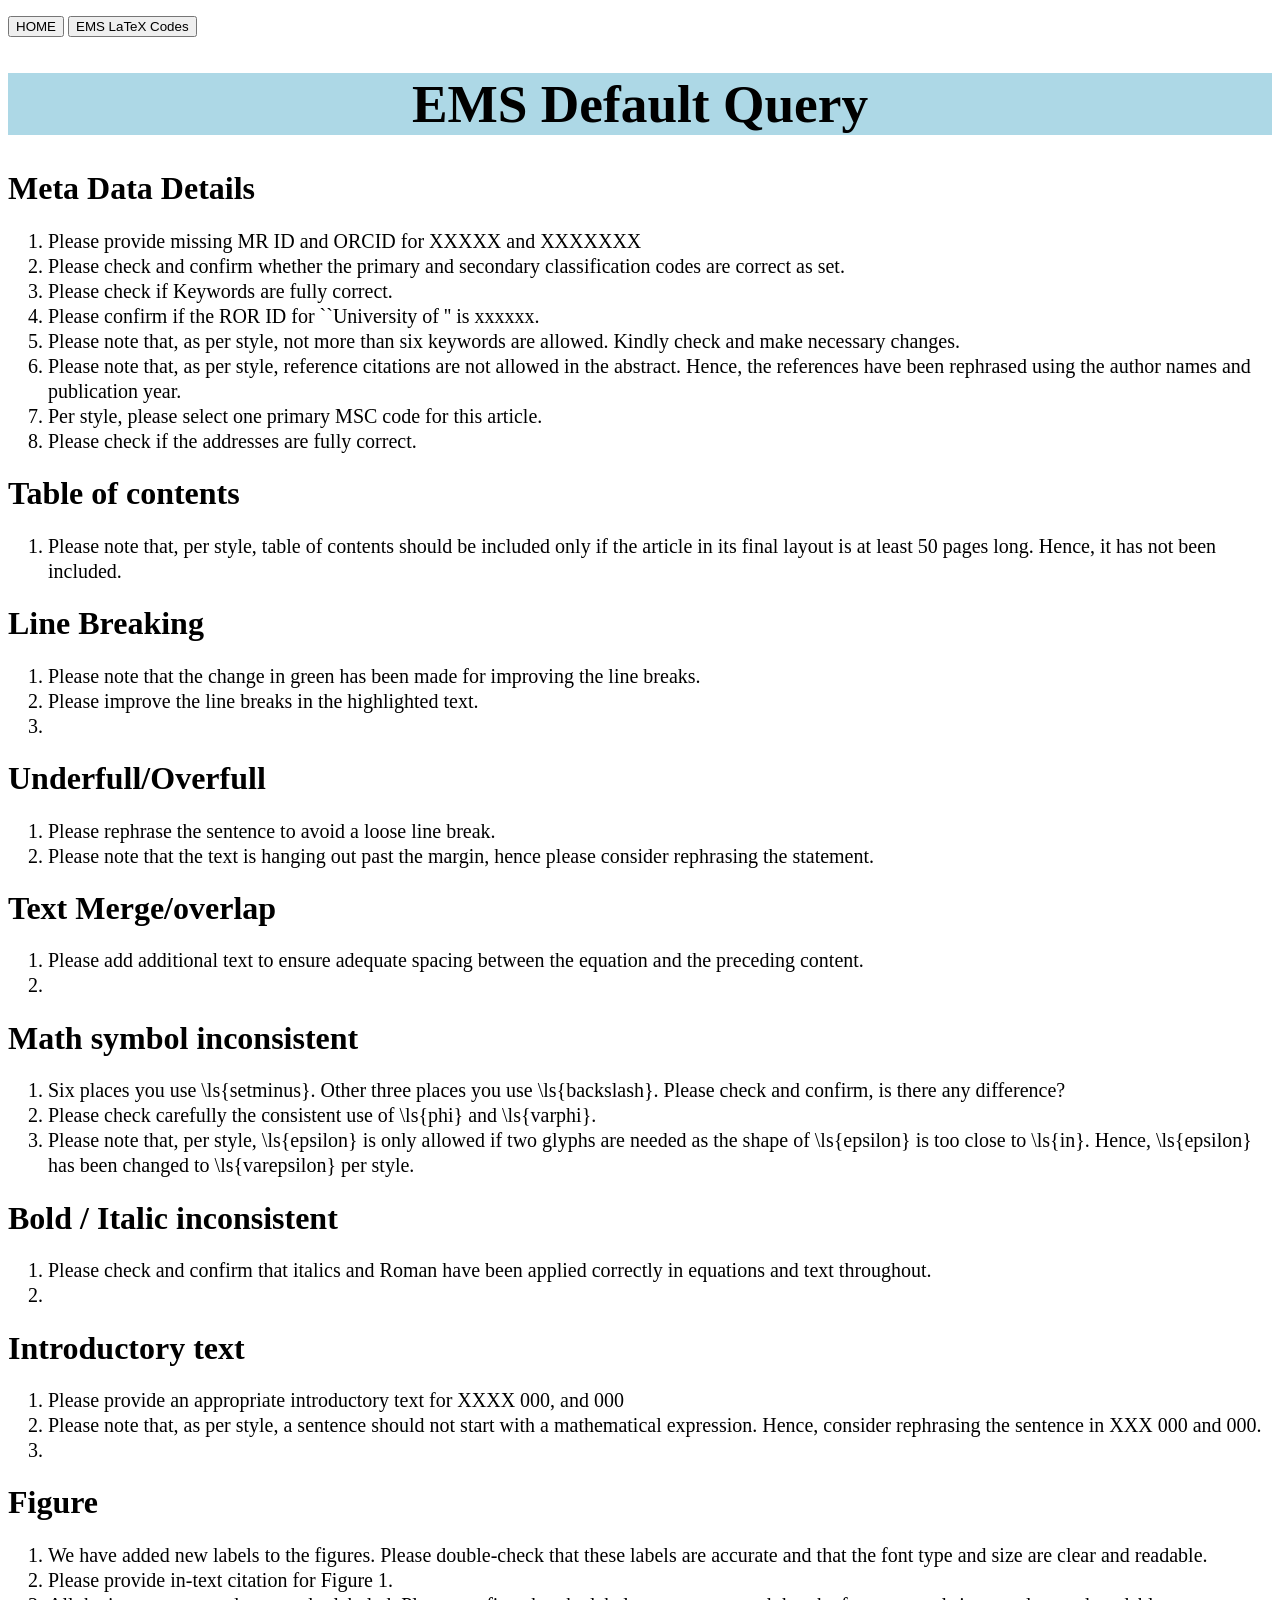
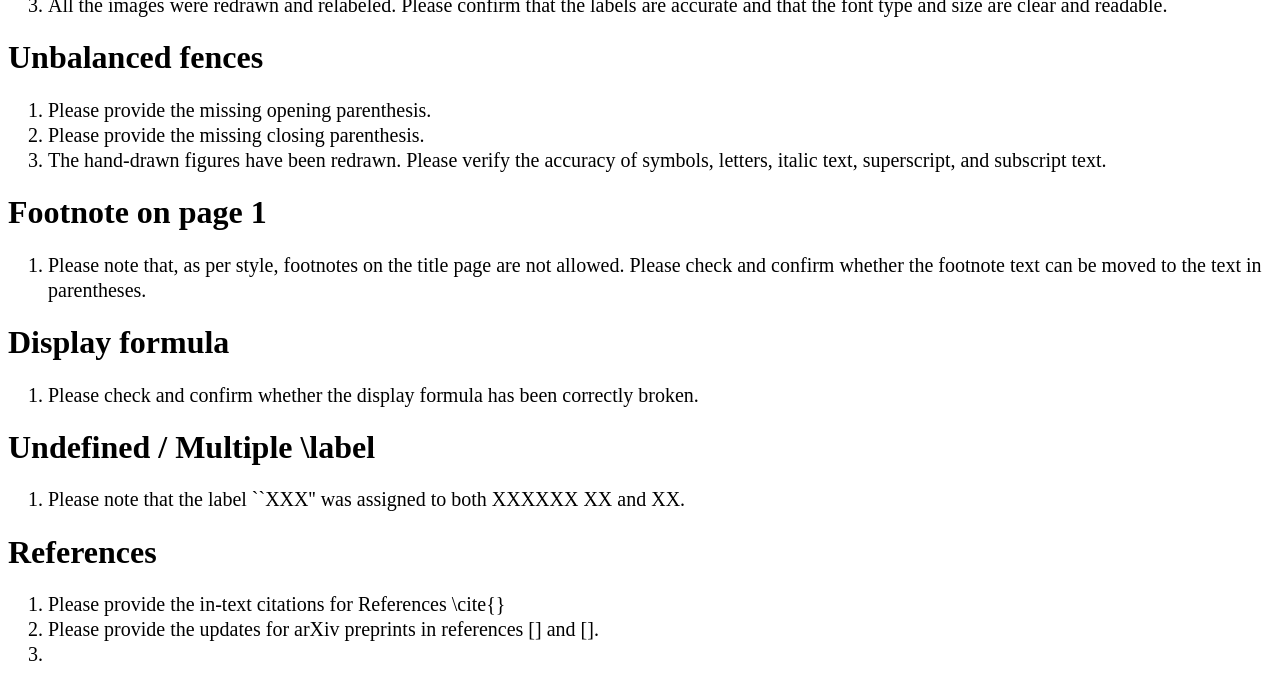
==== ems-default-query.html @ 638cd0ea "Add navigation buttons to ems-default-query.html Signed-off-by: Srinivasan <107301582+Srinivasan2811" ====
<!DOCTYPE html>
<html>
<head>
	<meta charset="utf-8">
	<meta name="viewport" content="width=device-width, initial-scale=1">
	<title>EMS Default Query</title>
	<style type="text/css">
		ol{
     line-height: 1.25em;
      margin-bottom: 12px;
       font-size:20px
     }</style>
</head>
<body>
	<p class="ex1"><a href="home.html" class="button"><button type="button">HOME</button></a>	
<a href="ems-latex-codes.html" class="button"><button type="button">EMS LaTeX Codes</button></a></p>
<h1 style="text-align: center; background-color: lightblue; font-size: 40pt">EMS Default Query</h1>
<h1 style="font-family: cursive">Meta Data Details</h1>
<ol type=1>
  	<li>Please provide missing MR ID and ORCID for XXXXX and XXXXXXX</li>
	<li>Please check and confirm whether the primary and secondary classification codes are correct as set.</li>
	<li>Please check if Keywords are fully correct.</li>
	<li>Please confirm if the ROR ID for ``University of '' is xxxxxx.</li>
	<li>Please note that, as per style, not more than six keywords are allowed. Kindly check and make necessary changes.</li>
	<li>Please note that, as per style, reference citations are not allowed in the abstract. Hence, the references have been rephrased using the author names and publication year.</li>
	<li>Per style, please select one primary MSC code for this article.</li>
	<li>Please check if the addresses are fully correct.</li>
</ol>

<h1 style="font-family: cursive">Table of contents</h1>
<ol type=1>
  	<li>Please note that, per style, table of contents should be included only if the article in its final layout is at least 50 pages long. Hence, it has not been included.</li>	
</ol>
	
<h1 style="font-family: cursive">Line Breaking</h1>
<ol type=1>  	
	<li>Please note that the change in green has been made for improving the line breaks.</li>
	<li>Please improve the line breaks in the highlighted text.</li>
	<li></li>
</ol>	
<h1 style="font-family: cursive">Underfull/Overfull</h1>
<ol type=1>  	
	<li>Please rephrase the sentence to avoid a loose line break.</li>
	<li>Please note that the text is hanging out past the margin, hence please consider rephrasing the statement.</li>	
</ol>
<h1 style="font-family: cursive">Text Merge/overlap</h1>
<ol type=1>  	
	<li>Please add additional text to ensure adequate spacing between the equation and the preceding content.</li>
	<li></li>	
</ol>
<h1 style="font-family: cursive">Math symbol inconsistent</h1>
<ol type=1>  	
	<li>Six places you use \ls{setminus}. Other three places you use \ls{backslash}. Please check and confirm, is there any difference?</li>
	<li>Please check carefully the consistent use of \ls{phi} and \ls{varphi}.</li>
	<li>Please note that, per style, \ls{epsilon} is only allowed if two glyphs are needed as the shape of \ls{epsilon} is too close to \ls{in}. Hence, \ls{epsilon} has been changed to \ls{varepsilon} per style.</li>
	
</ol>

<h1 style="font-family: cursive">Bold / Italic inconsistent</h1>
<ol type=1>  	
	<li>Please check and confirm that italics and Roman have been applied correctly in equations and text throughout.</li>
	<li></li>
</ol>

<h1 style="font-family: cursive">Introductory text</h1>
<ol type=1>  	
	<li>Please provide an appropriate introductory text for XXXX 000, and 000</li>
	<li>Please note that, as per style, a sentence should not start with a mathematical expression. Hence, consider rephrasing the sentence in XXX 000 and 000.</li>
	<li></li>
</ol>

<h1 style="font-family: cursive">Figure</h1>
<ol type=1>  	
	<li>We have added new labels to the figures. Please double-check that these labels are accurate and that the font type and size are clear and readable.</li>
	<li>Please provide in-text citation for Figure 1.</li>
	<li>All the images were redrawn and relabeled. Please confirm that the labels are accurate and that the font type and size are clear and readable.</li>
</ol>

<h1 style="font-family: cursive">Unbalanced fences</h1>
<ol type=1>  	
	<li>Please provide the missing opening parenthesis.</li>
	<li>Please provide the missing closing parenthesis.</li>
	<li>The hand-drawn figures have been redrawn. Please verify the accuracy of symbols, letters, italic text, superscript, and subscript text.</li>
</ol>
	
<h1 style="font-family: cursive">Footnote on page 1</h1>
<ol type=1>  	
<li>Please note that, as per style, footnotes on the title page are not allowed. Please check and confirm whether the footnote text can be moved to the text in parentheses.
</li>
</ol>

<h1 style="font-family: cursive">Display formula</h1>
<ol type=1>  	
<li>Please check and confirm whether the display formula has been correctly broken.</li>
</ol>	

<h1 style="font-family: cursive">Undefined / Multiple \label</h1>
<ol type=1>  	
<li>Please note that the label ``XXX'' was assigned to both XXXXXX XX and XX. </li>
</ol>

<h1 style="font-family: cursive">References</h1>
<ol type=1>  	
	<li>Please provide the in-text citations for References \cite{}</li>
	<li>Please provide the updates for arXiv preprints in references [] and [].</li>
	<li></li>
</ol>
	
</body>
</html>
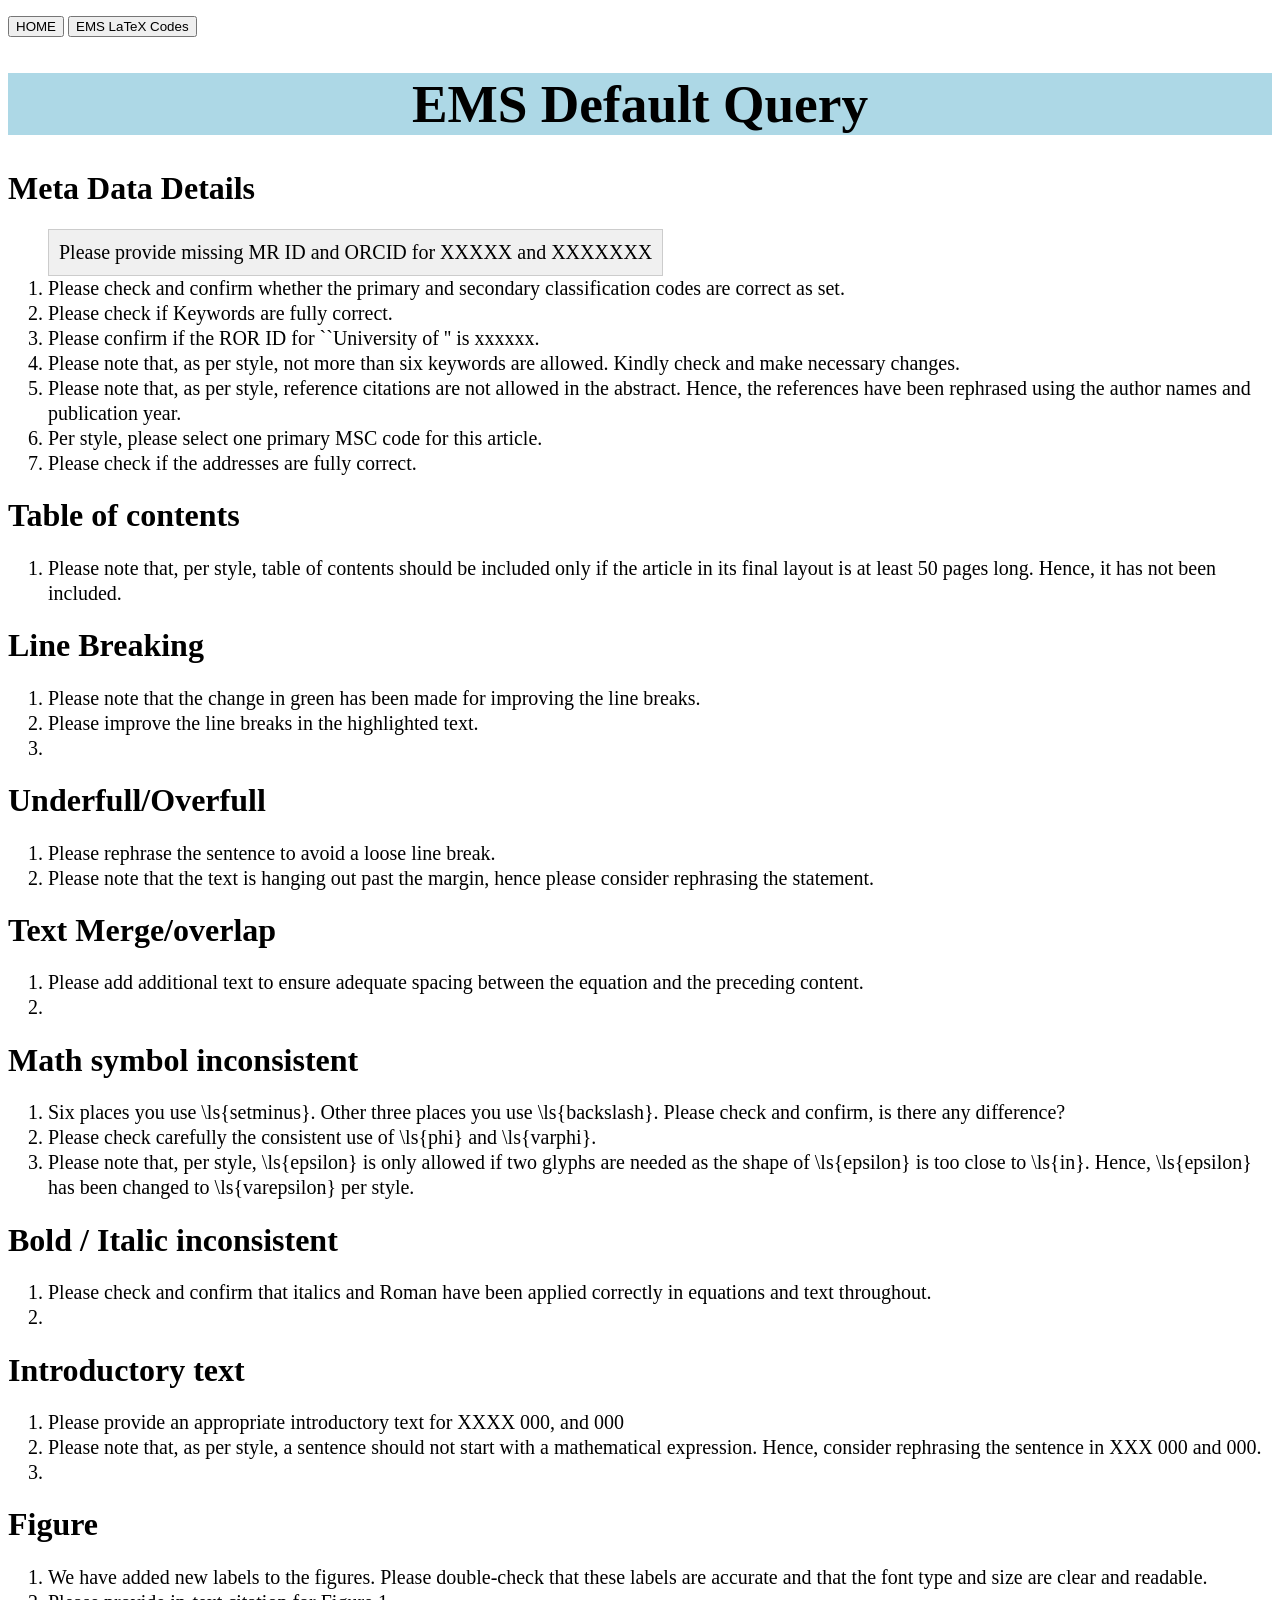
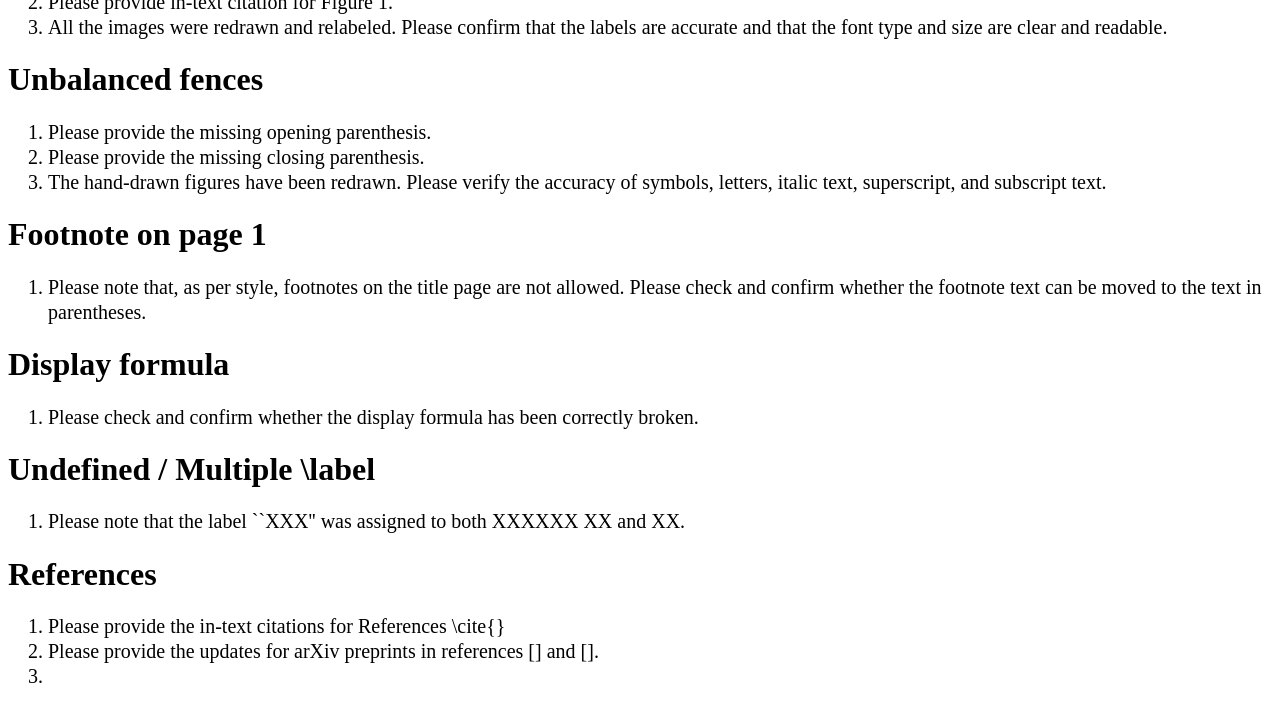
==== commit 05aae335: "Update ems-default-query.html Signed-off-by: Srinivasan <107301582+Srinivasan28111990@users.noreply." ====
--- a/ems-default-query.html
+++ b/ems-default-query.html
@@ -9,7 +9,19 @@
      line-height: 1.25em;
       margin-bottom: 12px;
        font-size:20px
-     }</style>
+     }
+	.copy-text {
+            cursor: pointer;
+            padding: 10px;
+            background-color: #f0f0f0;
+            border: 1px solid #ccc;
+            display: inline-block;
+            transition: background 0.2s;
+        }
+        .copy-text:hover {
+            background-color: #e0e0e0;
+        }
+	</style>
 </head>
 <body>
 	<p class="ex1"><a href="home.html" class="button"><button type="button">HOME</button></a>	
@@ -17,7 +29,7 @@
 <h1 style="text-align: center; background-color: lightblue; font-size: 40pt">EMS Default Query</h1>
 <h1 style="font-family: cursive">Meta Data Details</h1>
 <ol type=1>
-  	<li>Please provide missing MR ID and ORCID for XXXXX and XXXXXXX</li>
+  	<li class="copy-text" onclick="copyThisText(this)">Please provide missing MR ID and ORCID for XXXXX and XXXXXXX</li>
 	<li>Please check and confirm whether the primary and secondary classification codes are correct as set.</li>
 	<li>Please check if Keywords are fully correct.</li>
 	<li>Please confirm if the ROR ID for ``University of '' is xxxxxx.</li>
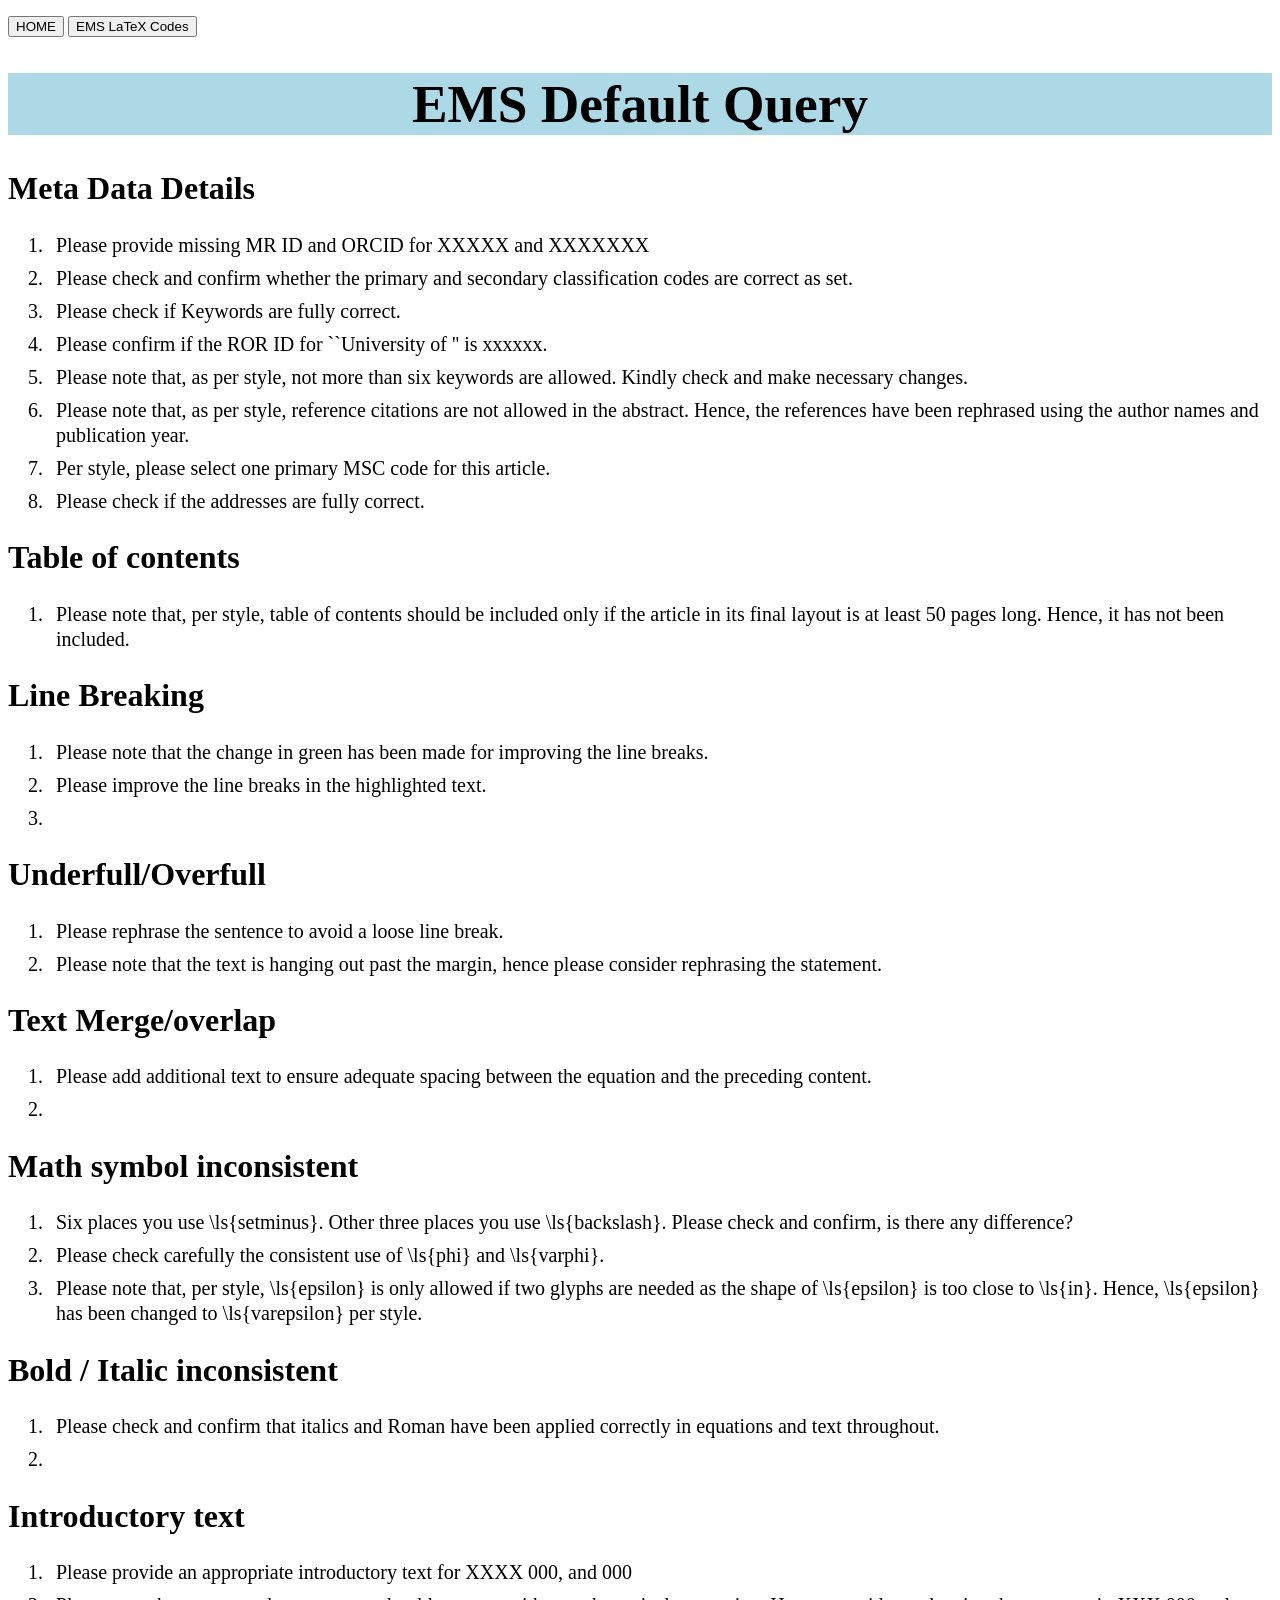
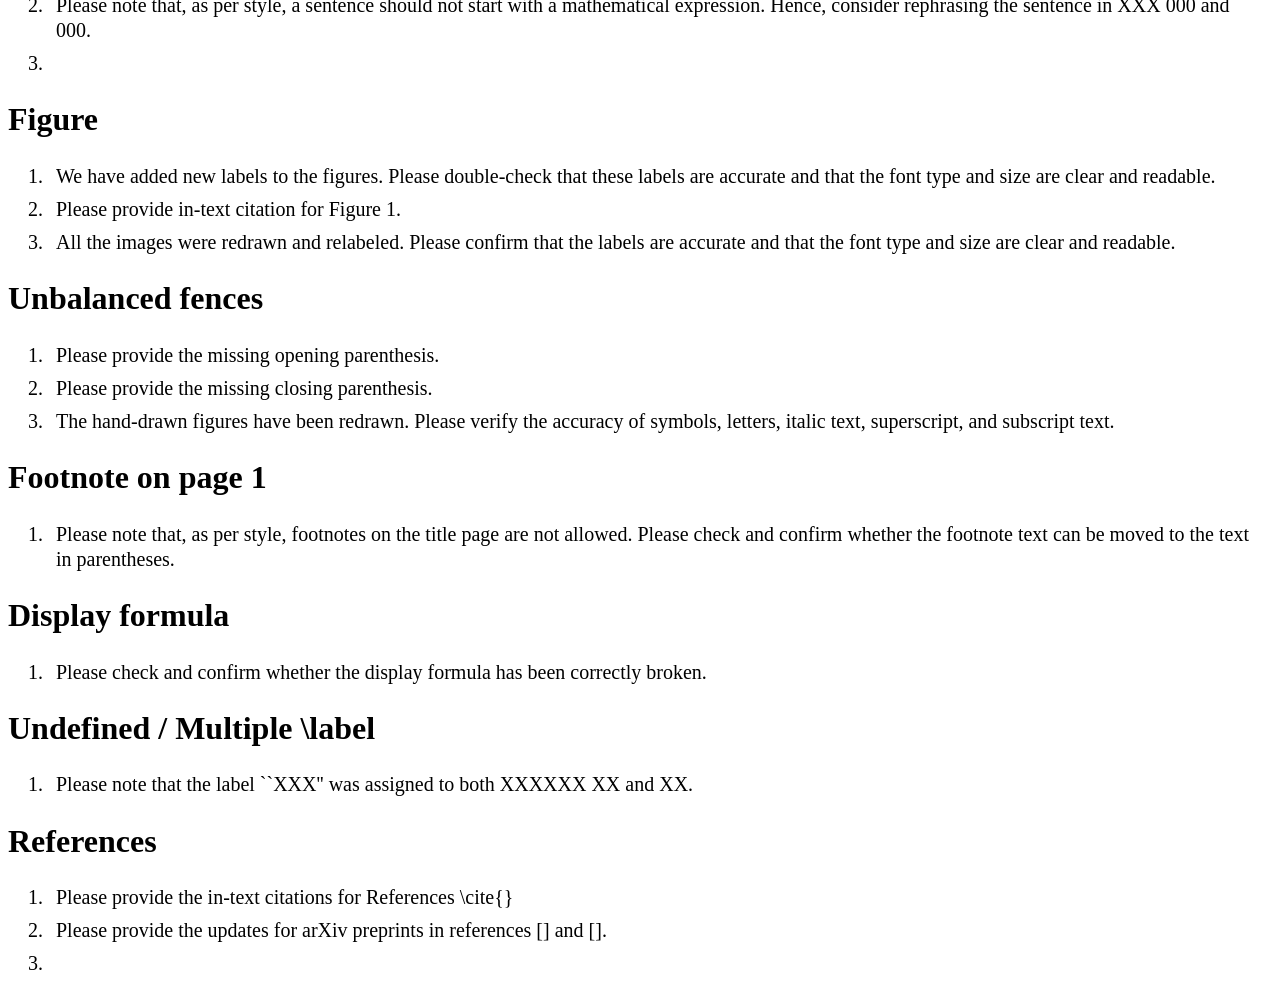
==== commit ad7896a1: "Refactor copy text functionality and styles Signed-off-by: Srinivasan <107301582+Srinivasan28111990@" ====
--- a/ems-default-query.html
+++ b/ems-default-query.html
@@ -10,17 +10,17 @@
       margin-bottom: 12px;
        font-size:20px
      }
-	.copy-text {
-            cursor: pointer;
-            padding: 10px;
-            background-color: #f0f0f0;
-            border: 1px solid #ccc;
-            display: inline-block;
-            transition: background 0.2s;
-        }
-        .copy-text:hover {
-            background-color: #e0e0e0;
-        }
+		/* Makes the list items look clickable */
+		ol li {
+			cursor: pointer;
+			padding: 4px 8px;
+			transition: background 0.2s, color 0.2s;
+		}
+		/* Highlights the item when you hover over it */
+		ol li:hover {
+			background-color: #f0f7ff;
+			color: #0056b3;
+		}
 	</style>
 </head>
 <body>
@@ -29,7 +29,7 @@
 <h1 style="text-align: center; background-color: lightblue; font-size: 40pt">EMS Default Query</h1>
 <h1 style="font-family: cursive">Meta Data Details</h1>
 <ol type=1>
-  	<li class="copy-text" onclick="copyThisText(this)">Please provide missing MR ID and ORCID for XXXXX and XXXXXXX</li>
+  	<li onclick="copyText(this)">Please provide missing MR ID and ORCID for XXXXX and XXXXXXX</li>
 	<li>Please check and confirm whether the primary and secondary classification codes are correct as set.</li>
 	<li>Please check if Keywords are fully correct.</li>
 	<li>Please confirm if the ROR ID for ``University of '' is xxxxxx.</li>
@@ -117,6 +117,31 @@
 	<li>Please provide the updates for arXiv preprints in references [] and [].</li>
 	<li></li>
 </ol>
-	
+
+	<script>
+		function copyText(element) {
+			const textToCopy = element.innerText;
+
+			navigator.clipboard.writeText(textToCopy)
+				.then(() => {
+					const originalText = element.innerText;
+					
+					// Provide visual confirmation
+					element.innerText = originalText + " ── (Copied! ✓)";
+					element.style.color = "green";
+					element.style.fontWeight = "bold";
+
+					// Reset back to original text after 1.2 seconds
+					setTimeout(() => {
+						element.innerText = originalText;
+						element.style.color = "";
+						element.style.fontWeight = "";
+					}, 1200);
+				})
+				.catch(err => {
+					console.error("Could not copy text: ", err);
+				});
+		}
+	</script>
 </body>
 </html>
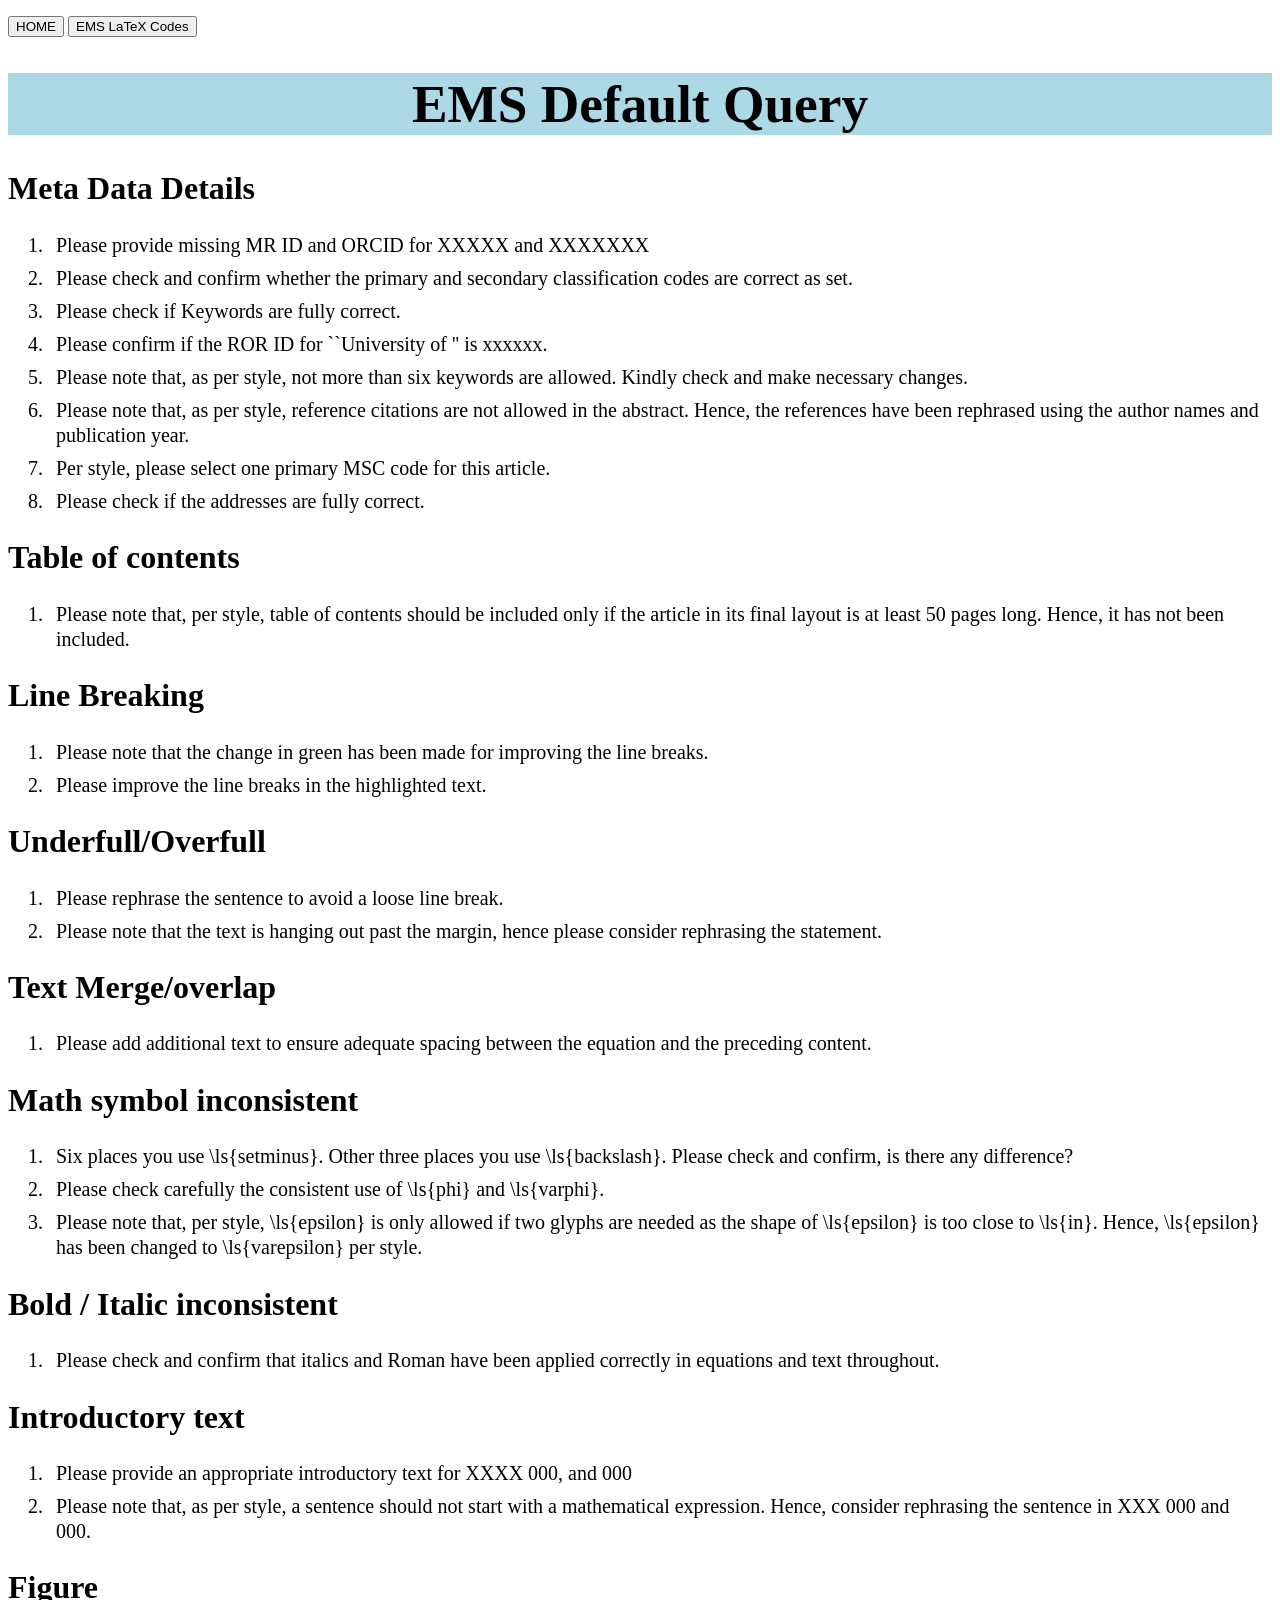
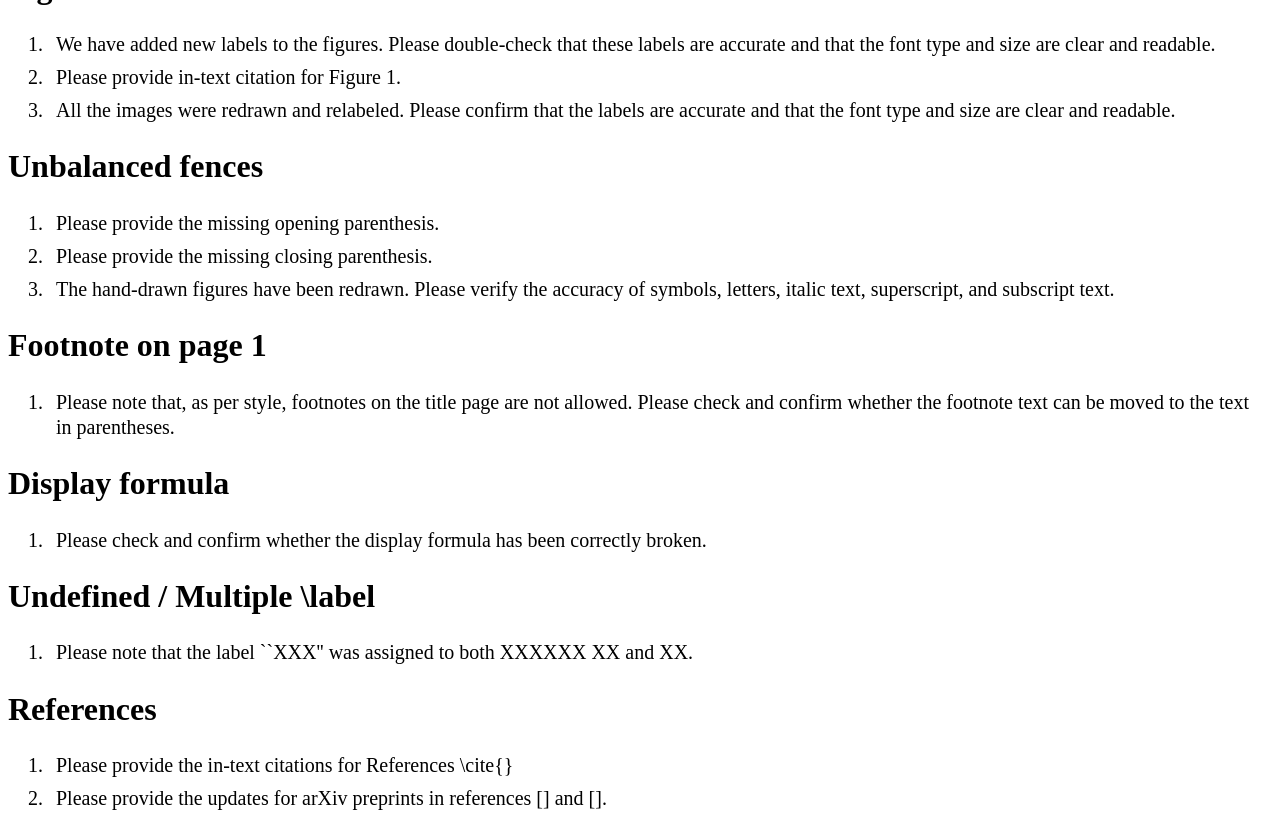
==== commit 68540bca: "Update ems-default-query.html Signed-off-by: Srinivasan <107301582+Srinivasan28111990@users.noreply." ====
--- a/ems-default-query.html
+++ b/ems-default-query.html
@@ -30,25 +30,24 @@
 <h1 style="font-family: cursive">Meta Data Details</h1>
 <ol type=1>
   	<li onclick="copyText(this)">Please provide missing MR ID and ORCID for XXXXX and XXXXXXX</li>
-	<li>Please check and confirm whether the primary and secondary classification codes are correct as set.</li>
-	<li>Please check if Keywords are fully correct.</li>
-	<li>Please confirm if the ROR ID for ``University of '' is xxxxxx.</li>
-	<li>Please note that, as per style, not more than six keywords are allowed. Kindly check and make necessary changes.</li>
-	<li>Please note that, as per style, reference citations are not allowed in the abstract. Hence, the references have been rephrased using the author names and publication year.</li>
-	<li>Per style, please select one primary MSC code for this article.</li>
-	<li>Please check if the addresses are fully correct.</li>
+	<li onclick="copyText(this)">Please check and confirm whether the primary and secondary classification codes are correct as set.</li>
+	<li onclick="copyText(this)">Please check if Keywords are fully correct.</li>
+	<li onclick="copyText(this)">Please confirm if the ROR ID for ``University of '' is xxxxxx.</li>
+	<li onclick="copyText(this)">Please note that, as per style, not more than six keywords are allowed. Kindly check and make necessary changes.</li>
+	<li onclick="copyText(this)">Please note that, as per style, reference citations are not allowed in the abstract. Hence, the references have been rephrased using the author names and publication year.</li>
+	<li onclick="copyText(this)">Per style, please select one primary MSC code for this article.</li>
+	<li onclick="copyText(this)">Please check if the addresses are fully correct.</li>
 </ol>
 
 <h1 style="font-family: cursive">Table of contents</h1>
 <ol type=1>
-  	<li>Please note that, per style, table of contents should be included only if the article in its final layout is at least 50 pages long. Hence, it has not been included.</li>	
+  	<li onclick="copyText(this)">Please note that, per style, table of contents should be included only if the article in its final layout is at least 50 pages long. Hence, it has not been included.</li>	
 </ol>
 	
 <h1 style="font-family: cursive">Line Breaking</h1>
 <ol type=1>  	
-	<li>Please note that the change in green has been made for improving the line breaks.</li>
-	<li>Please improve the line breaks in the highlighted text.</li>
-	<li></li>
+	<li onclick="copyText(this)">Please note that the change in green has been made for improving the line breaks.</li>
+	<li onclick="copyText(this)">Please improve the line breaks in the highlighted text.</li>	
 </ol>	
 <h1 style="font-family: cursive">Underfull/Overfull</h1>
 <ol type=1>  	
@@ -57,65 +56,63 @@
 </ol>
 <h1 style="font-family: cursive">Text Merge/overlap</h1>
 <ol type=1>  	
-	<li>Please add additional text to ensure adequate spacing between the equation and the preceding content.</li>
-	<li></li>	
+	<li onclick="copyText(this)">Please add additional text to ensure adequate spacing between the equation and the preceding content.</li>	
 </ol>
 <h1 style="font-family: cursive">Math symbol inconsistent</h1>
 <ol type=1>  	
-	<li>Six places you use \ls{setminus}. Other three places you use \ls{backslash}. Please check and confirm, is there any difference?</li>
-	<li>Please check carefully the consistent use of \ls{phi} and \ls{varphi}.</li>
-	<li>Please note that, per style, \ls{epsilon} is only allowed if two glyphs are needed as the shape of \ls{epsilon} is too close to \ls{in}. Hence, \ls{epsilon} has been changed to \ls{varepsilon} per style.</li>
+	<li onclick="copyText(this)">Six places you use \ls{setminus}. Other three places you use \ls{backslash}. Please check and confirm, is there any difference?</li>
+	<li onclick="copyText(this)">Please check carefully the consistent use of \ls{phi} and \ls{varphi}.</li>
+	<li onclick="copyText(this)">Please note that, per style, \ls{epsilon} is only allowed if two glyphs are needed as the shape of \ls{epsilon} is too close to \ls{in}. Hence, \ls{epsilon} has been changed to \ls{varepsilon} per style.</li>
 	
 </ol>
 
 <h1 style="font-family: cursive">Bold / Italic inconsistent</h1>
 <ol type=1>  	
-	<li>Please check and confirm that italics and Roman have been applied correctly in equations and text throughout.</li>
-	<li></li>
+	<li onclick="copyText(this)">Please check and confirm that italics and Roman have been applied correctly in equations and text throughout.</li>
+	
 </ol>
 
 <h1 style="font-family: cursive">Introductory text</h1>
 <ol type=1>  	
-	<li>Please provide an appropriate introductory text for XXXX 000, and 000</li>
-	<li>Please note that, as per style, a sentence should not start with a mathematical expression. Hence, consider rephrasing the sentence in XXX 000 and 000.</li>
-	<li></li>
+	<li onclick="copyText(this)">Please provide an appropriate introductory text for XXXX 000, and 000</li>
+	<li onclick="copyText(this)">Please note that, as per style, a sentence should not start with a mathematical expression. Hence, consider rephrasing the sentence in XXX 000 and 000.</li>
+	
 </ol>
 
 <h1 style="font-family: cursive">Figure</h1>
 <ol type=1>  	
-	<li>We have added new labels to the figures. Please double-check that these labels are accurate and that the font type and size are clear and readable.</li>
-	<li>Please provide in-text citation for Figure 1.</li>
-	<li>All the images were redrawn and relabeled. Please confirm that the labels are accurate and that the font type and size are clear and readable.</li>
+	<li onclick="copyText(this)">We have added new labels to the figures. Please double-check that these labels are accurate and that the font type and size are clear and readable.</li>
+	<li onclick="copyText(this)">Please provide in-text citation for Figure 1.</li>
+	<li onclick="copyText(this)">All the images were redrawn and relabeled. Please confirm that the labels are accurate and that the font type and size are clear and readable.</li>
 </ol>
 
 <h1 style="font-family: cursive">Unbalanced fences</h1>
 <ol type=1>  	
-	<li>Please provide the missing opening parenthesis.</li>
-	<li>Please provide the missing closing parenthesis.</li>
-	<li>The hand-drawn figures have been redrawn. Please verify the accuracy of symbols, letters, italic text, superscript, and subscript text.</li>
+	<li onclick="copyText(this)">Please provide the missing opening parenthesis.</li>
+	<li onclick="copyText(this)">Please provide the missing closing parenthesis.</li>
+	<li onclick="copyText(this)">The hand-drawn figures have been redrawn. Please verify the accuracy of symbols, letters, italic text, superscript, and subscript text.</li>
 </ol>
 	
 <h1 style="font-family: cursive">Footnote on page 1</h1>
 <ol type=1>  	
-<li>Please note that, as per style, footnotes on the title page are not allowed. Please check and confirm whether the footnote text can be moved to the text in parentheses.
+<li onclick="copyText(this)">Please note that, as per style, footnotes on the title page are not allowed. Please check and confirm whether the footnote text can be moved to the text in parentheses.
 </li>
 </ol>
 
 <h1 style="font-family: cursive">Display formula</h1>
 <ol type=1>  	
-<li>Please check and confirm whether the display formula has been correctly broken.</li>
+<li onclick="copyText(this)">Please check and confirm whether the display formula has been correctly broken.</li>
 </ol>	
 
 <h1 style="font-family: cursive">Undefined / Multiple \label</h1>
 <ol type=1>  	
-<li>Please note that the label ``XXX'' was assigned to both XXXXXX XX and XX. </li>
+<li onclick="copyText(this)">Please note that the label ``XXX'' was assigned to both XXXXXX XX and XX. </li>
 </ol>
 
 <h1 style="font-family: cursive">References</h1>
 <ol type=1>  	
-	<li>Please provide the in-text citations for References \cite{}</li>
-	<li>Please provide the updates for arXiv preprints in references [] and [].</li>
-	<li></li>
+	<li onclick="copyText(this)">Please provide the in-text citations for References \cite{}</li>
+	<li onclick="copyText(this)">Please provide the updates for arXiv preprints in references [] and [].</li>	
 </ol>
 
 	<script>
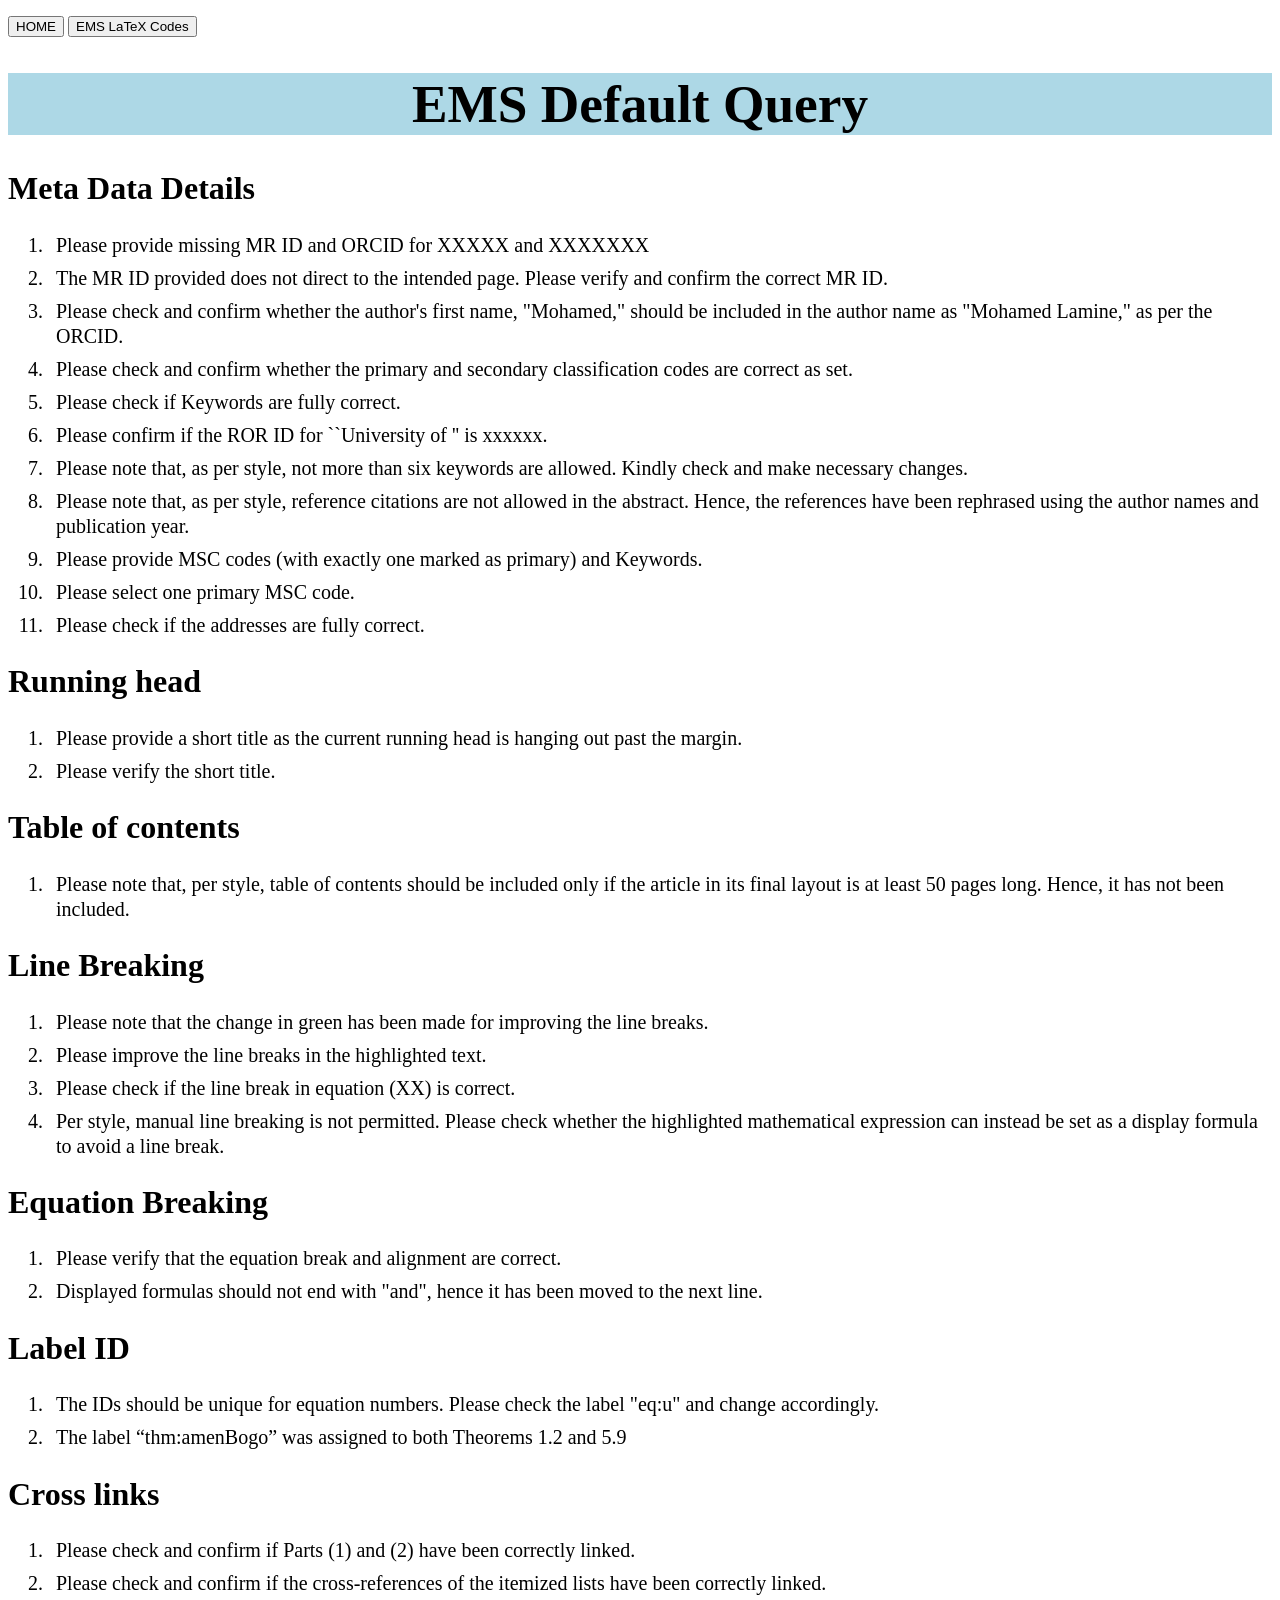
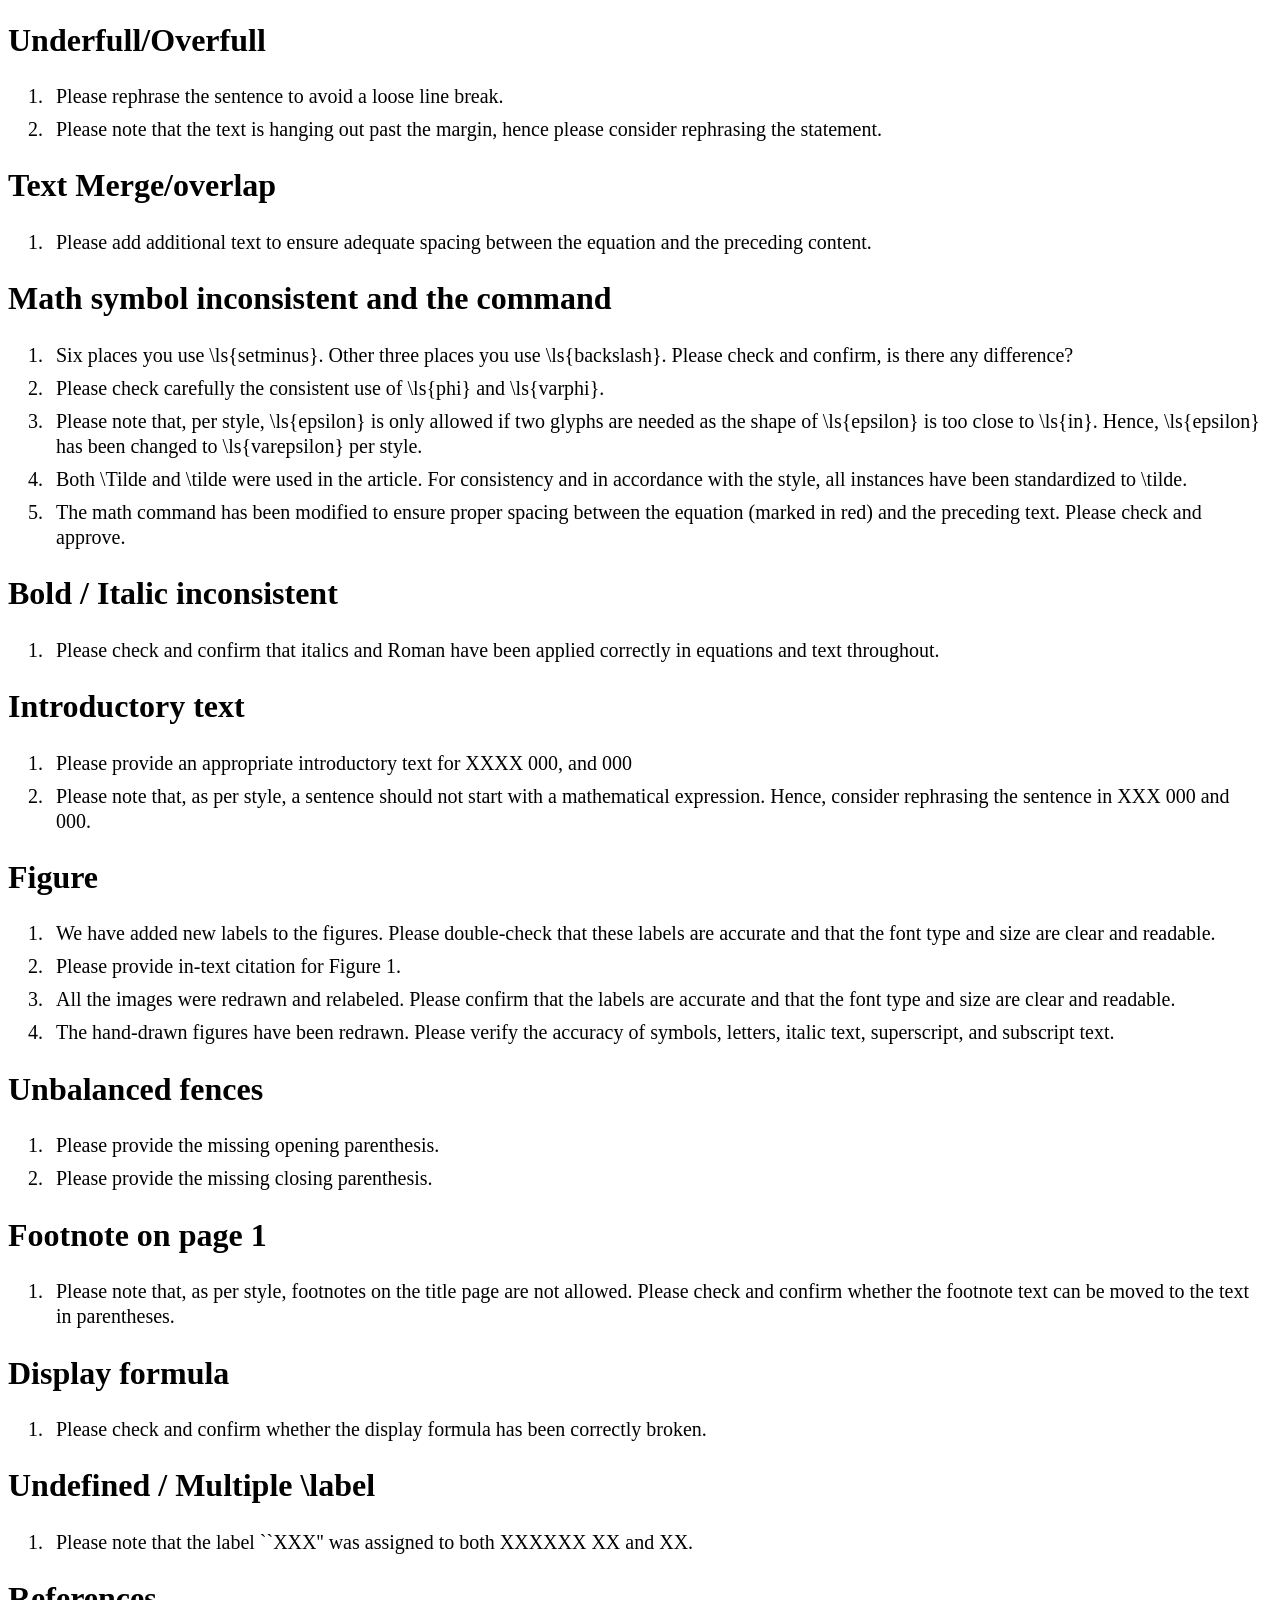
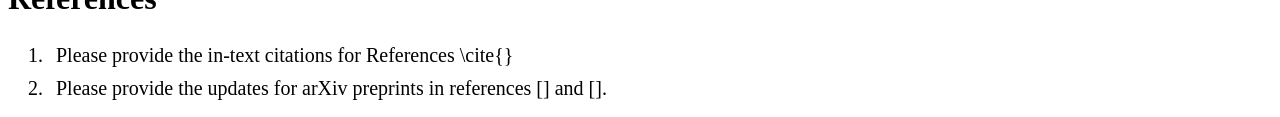
==== commit bb1e1156: "Update feedback items in EMS default query Signed-off-by: Srinivasan <107301582+Srinivasan28111990@u" ====
--- a/ems-default-query.html
+++ b/ems-default-query.html
@@ -30,13 +30,22 @@
 <h1 style="font-family: cursive">Meta Data Details</h1>
 <ol type=1>
   	<li onclick="copyText(this)">Please provide missing MR ID and ORCID for XXXXX and XXXXXXX</li>
+	<li onclick="copyText(this)">The MR ID provided does not direct to the intended page. Please verify and confirm the correct MR ID.</li>
+	<li onclick="copyText(this)">Please check and confirm whether the author's first name, "Mohamed," should be included in the author name as "Mohamed Lamine," as per the ORCID.</li>
 	<li onclick="copyText(this)">Please check and confirm whether the primary and secondary classification codes are correct as set.</li>
 	<li onclick="copyText(this)">Please check if Keywords are fully correct.</li>
 	<li onclick="copyText(this)">Please confirm if the ROR ID for ``University of '' is xxxxxx.</li>
 	<li onclick="copyText(this)">Please note that, as per style, not more than six keywords are allowed. Kindly check and make necessary changes.</li>
 	<li onclick="copyText(this)">Please note that, as per style, reference citations are not allowed in the abstract. Hence, the references have been rephrased using the author names and publication year.</li>
-	<li onclick="copyText(this)">Per style, please select one primary MSC code for this article.</li>
+	<li onclick="copyText(this)">Please provide MSC codes (with exactly one marked as primary) and Keywords.</li>
+	<li onclick="copyText(this)">Please select one primary MSC code.</li>
 	<li onclick="copyText(this)">Please check if the addresses are fully correct.</li>
+</ol>
+
+<h1 style="font-family: cursive">Running head</h1>	
+<ol type=1>
+	<li onclick="copyText()">Please provide a short title as the current running head is hanging out past the margin.</li>
+	<li onclick="copyText()">Please verify the short title.</li>
 </ol>
 
 <h1 style="font-family: cursive">Table of contents</h1>
@@ -48,22 +57,43 @@
 <ol type=1>  	
 	<li onclick="copyText(this)">Please note that the change in green has been made for improving the line breaks.</li>
 	<li onclick="copyText(this)">Please improve the line breaks in the highlighted text.</li>	
+	<li onclick="copyText(this)">Please check if the line break in equation (XX) is correct.</li>	
+	<li onclick="copyText(this)">Per style, manual line breaking is not permitted. Please check whether the highlighted mathematical expression can instead be set as a display formula to avoid a line break.</li>	
 </ol>	
+
+<h1 style="font-family: cursive">Equation Breaking</h1>
+<ol type=1>  		
+	<li onclick="copyText(this)">Please verify that the equation break and alignment are correct.</li>		
+	<li onclick="copyText(this)">Displayed formulas should not end with "and", hence it has been moved to the next line.</li>		
+</ol>	
+<h1 style="font-family: cursive">Label ID</h1>
+<ol type=1>  		
+	<li onclick="copyText(this)">The IDs should be unique for equation numbers. Please check the label "eq:u" and change accordingly.</li>
+	<li onclick="copyText(this)">The label “thm:amenBogo” was assigned to both Theorems 1.2 and 5.9</li>
+</ol>	
+
+<h1 style="font-family: cursive">Cross links</h1>
+<ol type=1>  	
+	<li onclick="copyText(this)">Please check and confirm if Parts (1) and (2) have been correctly linked.</li>
+	<li onclick="copyText(this)">Please check and confirm if the cross-references of the itemized lists have been correctly linked.</li>
+</ol>
+	
 <h1 style="font-family: cursive">Underfull/Overfull</h1>
 <ol type=1>  	
-	<li>Please rephrase the sentence to avoid a loose line break.</li>
-	<li>Please note that the text is hanging out past the margin, hence please consider rephrasing the statement.</li>	
+	<li onclick="copyText(this)">Please rephrase the sentence to avoid a loose line break.</li>
+	<li onclick="copyText(this)">Please note that the text is hanging out past the margin, hence please consider rephrasing the statement.</li>	
 </ol>
 <h1 style="font-family: cursive">Text Merge/overlap</h1>
 <ol type=1>  	
 	<li onclick="copyText(this)">Please add additional text to ensure adequate spacing between the equation and the preceding content.</li>	
 </ol>
-<h1 style="font-family: cursive">Math symbol inconsistent</h1>
+<h1 style="font-family: cursive">Math symbol inconsistent and the command</h1>
 <ol type=1>  	
 	<li onclick="copyText(this)">Six places you use \ls{setminus}. Other three places you use \ls{backslash}. Please check and confirm, is there any difference?</li>
 	<li onclick="copyText(this)">Please check carefully the consistent use of \ls{phi} and \ls{varphi}.</li>
 	<li onclick="copyText(this)">Please note that, per style, \ls{epsilon} is only allowed if two glyphs are needed as the shape of \ls{epsilon} is too close to \ls{in}. Hence, \ls{epsilon} has been changed to \ls{varepsilon} per style.</li>
-	
+	<li onclick="copyText(this)">Both \Tilde and \tilde were used in the article. For consistency and in accordance with the style, all instances have been standardized to \tilde.</li>
+	<li onclick="copyText(this)">The math command has been modified to ensure proper spacing between the equation (marked in red) and the preceding text. Please check and approve.</li>
 </ol>
 
 <h1 style="font-family: cursive">Bold / Italic inconsistent</h1>
@@ -76,21 +106,22 @@
 <ol type=1>  	
 	<li onclick="copyText(this)">Please provide an appropriate introductory text for XXXX 000, and 000</li>
 	<li onclick="copyText(this)">Please note that, as per style, a sentence should not start with a mathematical expression. Hence, consider rephrasing the sentence in XXX 000 and 000.</li>
-	
 </ol>
 
+
+	
 <h1 style="font-family: cursive">Figure</h1>
 <ol type=1>  	
 	<li onclick="copyText(this)">We have added new labels to the figures. Please double-check that these labels are accurate and that the font type and size are clear and readable.</li>
 	<li onclick="copyText(this)">Please provide in-text citation for Figure 1.</li>
 	<li onclick="copyText(this)">All the images were redrawn and relabeled. Please confirm that the labels are accurate and that the font type and size are clear and readable.</li>
+	<li onclick="copyText(this)">The hand-drawn figures have been redrawn. Please verify the accuracy of symbols, letters, italic text, superscript, and subscript text.</li>
 </ol>
 
 <h1 style="font-family: cursive">Unbalanced fences</h1>
 <ol type=1>  	
 	<li onclick="copyText(this)">Please provide the missing opening parenthesis.</li>
-	<li onclick="copyText(this)">Please provide the missing closing parenthesis.</li>
-	<li onclick="copyText(this)">The hand-drawn figures have been redrawn. Please verify the accuracy of symbols, letters, italic text, superscript, and subscript text.</li>
+	<li onclick="copyText(this)">Please provide the missing closing parenthesis.</li>	
 </ol>
 	
 <h1 style="font-family: cursive">Footnote on page 1</h1>
